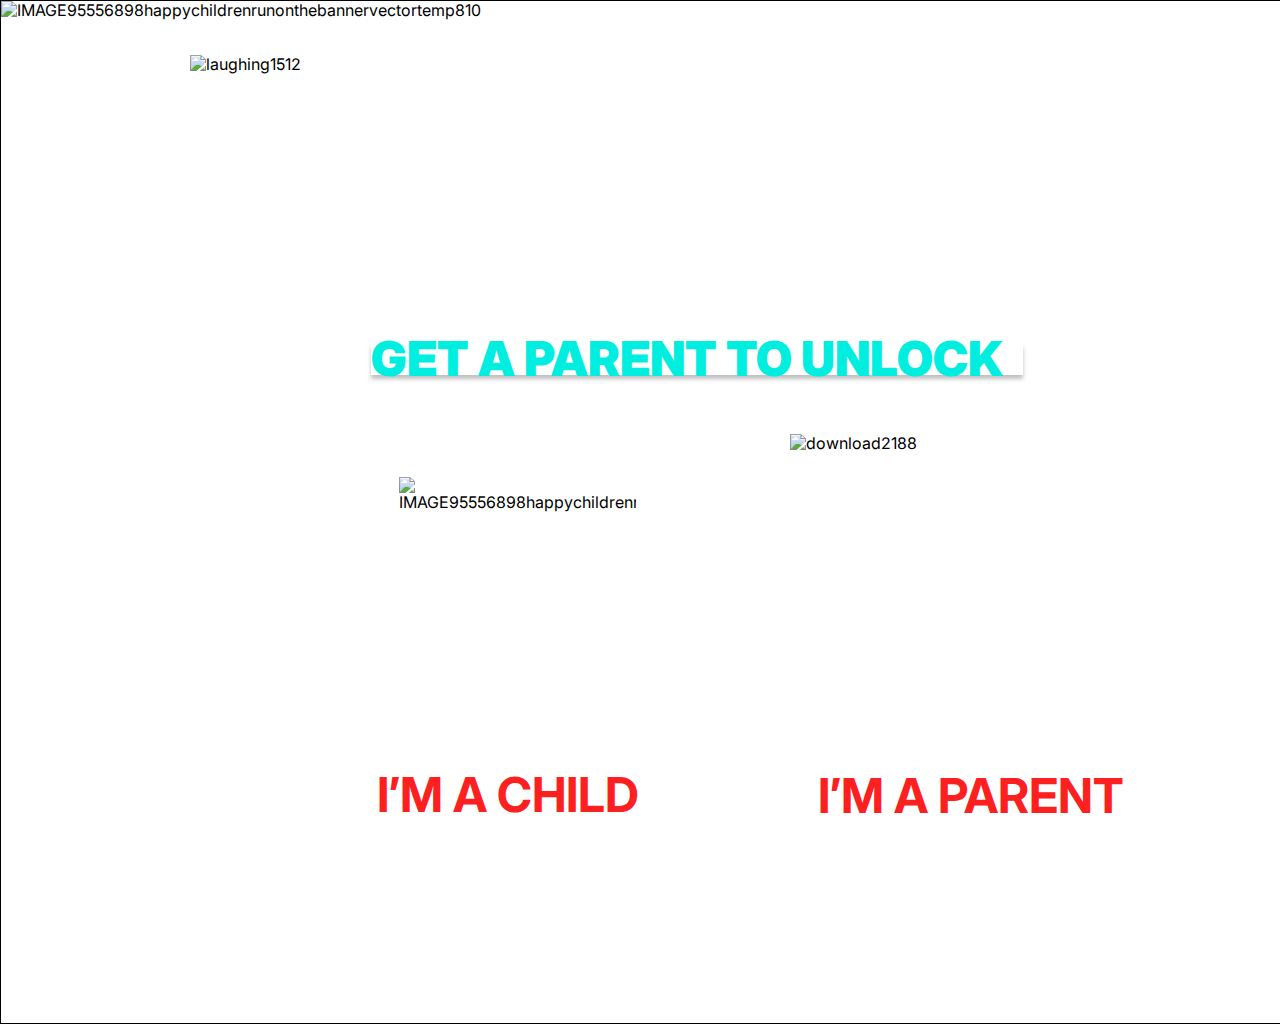
==== index.html @ be88a231 "Rename desktop1.html to index.html" ====
<!DOCTYPE html>
<html lang="english">
  <head>
    <title>exported project</title>
    <meta name="viewport" content="width=device-width, initial-scale=1.0" />
    <meta charset="utf-8" />
    <meta property="twitter:card" content="summary_large_image" />

    <style data-tag="reset-style-sheet">
      html {  line-height: 1.15;}body {  margin: 0;}* {  box-sizing: border-box;  border-width: 0;  border-style: solid;}p,li,ul,pre,div,h1,h2,h3,h4,h5,h6,figure,blockquote,figcaption {  margin: 0;  padding: 0;}button {  background-color: transparent;}button,input,optgroup,select,textarea {  font-family: inherit;  font-size: 100%;  line-height: 1.15;  margin: 0;}button,select {  text-transform: none;}button,[type="button"],[type="reset"],[type="submit"] {  -webkit-appearance: button;}button::-moz-focus-inner,[type="button"]::-moz-focus-inner,[type="reset"]::-moz-focus-inner,[type="submit"]::-moz-focus-inner {  border-style: none;  padding: 0;}button:-moz-focus,[type="button"]:-moz-focus,[type="reset"]:-moz-focus,[type="submit"]:-moz-focus {  outline: 1px dotted ButtonText;}a {  color: inherit;  text-decoration: inherit;}input {  padding: 2px 4px;}img {  display: block;}html { scroll-behavior: smooth  }
    </style>
    <style data-tag="default-style-sheet">
      html {
        font-family: Inter;
        font-size: 16px;
      }

      body {
        font-weight: 400;
        font-style:normal;
        text-decoration: none;
        text-transform: none;
        letter-spacing: normal;
        line-height: 1.15;
        color: var(--dl-color-gray-black);
        background-color: var(--dl-color-gray-white);

      }
    </style>
    <link
      rel="stylesheet"
      href="https://fonts.googleapis.com/css2?family=Inter:wght@100;200;300;400;500;600;700;800;900&amp;display=swap"
      data-tag="font"
    />
    <link rel="stylesheet" href="./style.css" />
  </head>
  <body>
    <div>
      <link href="./desktop1.css" rel="stylesheet" />

      <div class="desktop1-container">
        <div class="desktop1-desktop1">
          <img
            src="public/playground_assets/image95556898happychildrenrunonthebannervectortemp810-lupb-1100h.png"
            alt="IMAGE95556898happychildrenrunonthebannervectortemp810"
            class="desktop1-i-m-a-g-e95556898happychildrenrunonthebannervectortemp"
          />
          <img
            src="public/playground_assets/download2188-r74-300h.png"
            alt="download2188"
            class="desktop1-download21"
          />
          <span class="desktop1-text">
            <span>
              <span>I’M A CHILD</span>
              <br />
              <span></span>
            </span>
          </span>
          <img
            src="public/playground_assets/image95556898happychildrenrunonthebannervectortemp82-n8mj-300h.png"
            alt="IMAGE95556898happychildrenrunonthebannervectortemp82"
            class="desktop1-i-m-a-g-e95556898happychildrenrunonthebannervectortemp1"
          />
          <span class="desktop1-text5"><span>I’M A PARENT</span></span>
          <img
            src="public/playground_assets/laughing1512-4ufc-300h.png"
            alt="laughing1512"
            class="desktop1-laughing1"
          />
          <span class="desktop1-text7">
            <span>GET A PARENT TO UNLOCK</span>
          </span>
        </div>
      </div>
    </div>
  </body>
</html>
---- style.css ----
:root {
  --dl-color-gray-500: #595959;
  --dl-color-gray-700: #999999;
  --dl-color-gray-900: #D9D9D9;
  --dl-size-size-large: 144px;
  --dl-size-size-small: 48px;
  --dl-color-danger-300: #A22020;
  --dl-color-danger-500: #BF2626;
  --dl-color-danger-700: #E14747;
  --dl-color-gray-black: #000000;
  --dl-color-gray-white: #FFFFFF;
  --dl-size-size-medium: 96px;
  --dl-size-size-xlarge: 192px;
  --dl-size-size-xsmall: 16px;
  --dl-space-space-unit: 16px;
  --dl-color-primary-100: #003EB3;
  --dl-color-primary-300: #0074F0;
  --dl-color-primary-500: #14A9FF;
  --dl-color-primary-700: #85DCFF;
  --dl-color-success-300: #199033;
  --dl-color-success-500: #32A94C;
  --dl-color-success-700: #4CC366;
  --dl-size-size-xxlarge: 288px;
  --dl-size-size-maxwidth: 1400px;
  --dl-radius-radius-round: 50%;
  --dl-space-space-halfunit: 8px;
  --dl-space-space-sixunits: 96px;
  --dl-space-space-twounits: 32px;
  --dl-radius-radius-radius2: 2px;
  --dl-radius-radius-radius4: 4px;
  --dl-radius-radius-radius8: 8px;
  --dl-space-space-fiveunits: 80px;
  --dl-space-space-fourunits: 64px;
  --dl-space-space-threeunits: 48px;
  --dl-space-space-oneandhalfunits: 24px;
}
.button {
  color: var(--dl-color-gray-black);
  display: inline-block;
  padding: 0.5rem 1rem;
  border-color: var(--dl-color-gray-black);
  border-width: 1px;
  border-radius: 4px;
  background-color: var(--dl-color-gray-white);
}
.input {
  color: var(--dl-color-gray-black);
  cursor: auto;
  padding: 0.5rem 1rem;
  border-color: var(--dl-color-gray-black);
  border-width: 1px;
  border-radius: 4px;
  background-color: var(--dl-color-gray-white);
}
.textarea {
  color: var(--dl-color-gray-black);
  cursor: auto;
  padding: 0.5rem;
  border-color: var(--dl-color-gray-black);
  border-width: 1px;
  border-radius: 4px;
  background-color: var(--dl-color-gray-white);
}
.list {
  width: 100%;
  margin: 1em 0px 1em 0px;
  display: block;
  padding: 0px 0px 0px 1.5rem;
  list-style-type: none;
  list-style-position: outside;
}
.list-item {
  display: list-item;
}
.teleport-show {
  display: flex !important;
  transform: none !important;
}
.Content {
  font-size: 16px;
  font-family: Inter;
  font-weight: 400;
  line-height: 1.15;
  text-transform: none;
  text-decoration: none;
}
.Heading {
  font-size: 32px;
  font-family: Inter;
  font-weight: 700;
  line-height: 1.15;
  text-transform: none;
  text-decoration: none;
}
---- desktop1.css ----
.desktop1-container {
  min-height: 100vh;
}
.desktop1-desktop1 {
  width: 100%;
  height: 1024px;
  display: flex;
  overflow: hidden;
  position: relative;
  align-items: flex-start;
  flex-shrink: 0;
  border-color: transparent;
  background-color: rgba(255, 255, 255, 1);
}
.desktop1-i-m-a-g-e95556898happychildrenrunonthebannervectortemp {
  top: 0px;
  left: 0px;
  width: 1440px;
  height: 1024px;
  position: absolute;
  border-color: rgba(0, 0, 0, 1);
  border-style: solid;
  border-width: 1px;
}
.desktop1-download21 {
  top: 434px;
  left: 790px;
  width: 359px;
  height: 265px;
  position: absolute;
  border-color: transparent;
}
.desktop1-text {
  top: 779px;
  left: 377px;
  color: rgba(253, 32, 32, 1);
  width: 320px;
  height: auto;
  position: absolute;
  font-size: 48px;
  align-self: auto;
  font-style: Extra Bold;
  text-align: left;
  font-family: Inter;
  font-weight: 700;
  line-height: 32px;
  font-stretch: normal;
  margin-right: 0;
  margin-bottom: 0;
  text-decoration: none;
}
.desktop1-i-m-a-g-e95556898happychildrenrunonthebannervectortemp1 {
  top: 477px;
  left: 399px;
  width: 237px;
  height: 222px;
  position: absolute;
  border-color: transparent;
}
.desktop1-text5 {
  top: 780px;
  left: 818px;
  color: rgba(253, 32, 32, 1);
  height: auto;
  position: absolute;
  font-size: 48px;
  align-self: auto;
  font-style: Extra Bold;
  text-align: left;
  font-family: Inter;
  font-weight: 700;
  line-height: 32px;
  font-stretch: normal;
  margin-right: 0;
  margin-bottom: 0;
  text-decoration: none;
}
.desktop1-laughing1 {
  top: 55px;
  left: 190px;
  width: 1060px;
  height: 225px;
  position: absolute;
  border-color: transparent;
}
.desktop1-text7 {
  top: 343px;
  left: 371px;
  color: rgba(0, 238, 223, 1);
  width: 652px;
  height: auto;
  position: absolute;
  font-size: 48px;
  align-self: auto;
  box-shadow: 0px 4px 4px 0px rgba(0, 0, 0, 0.25) ;
  font-style: Black;
  text-align: left;
  font-family: Inter;
  font-weight: 900;
  line-height: 32px;
  font-stretch: normal;
  margin-right: 0;
  margin-bottom: 0;
  text-decoration: none;
}
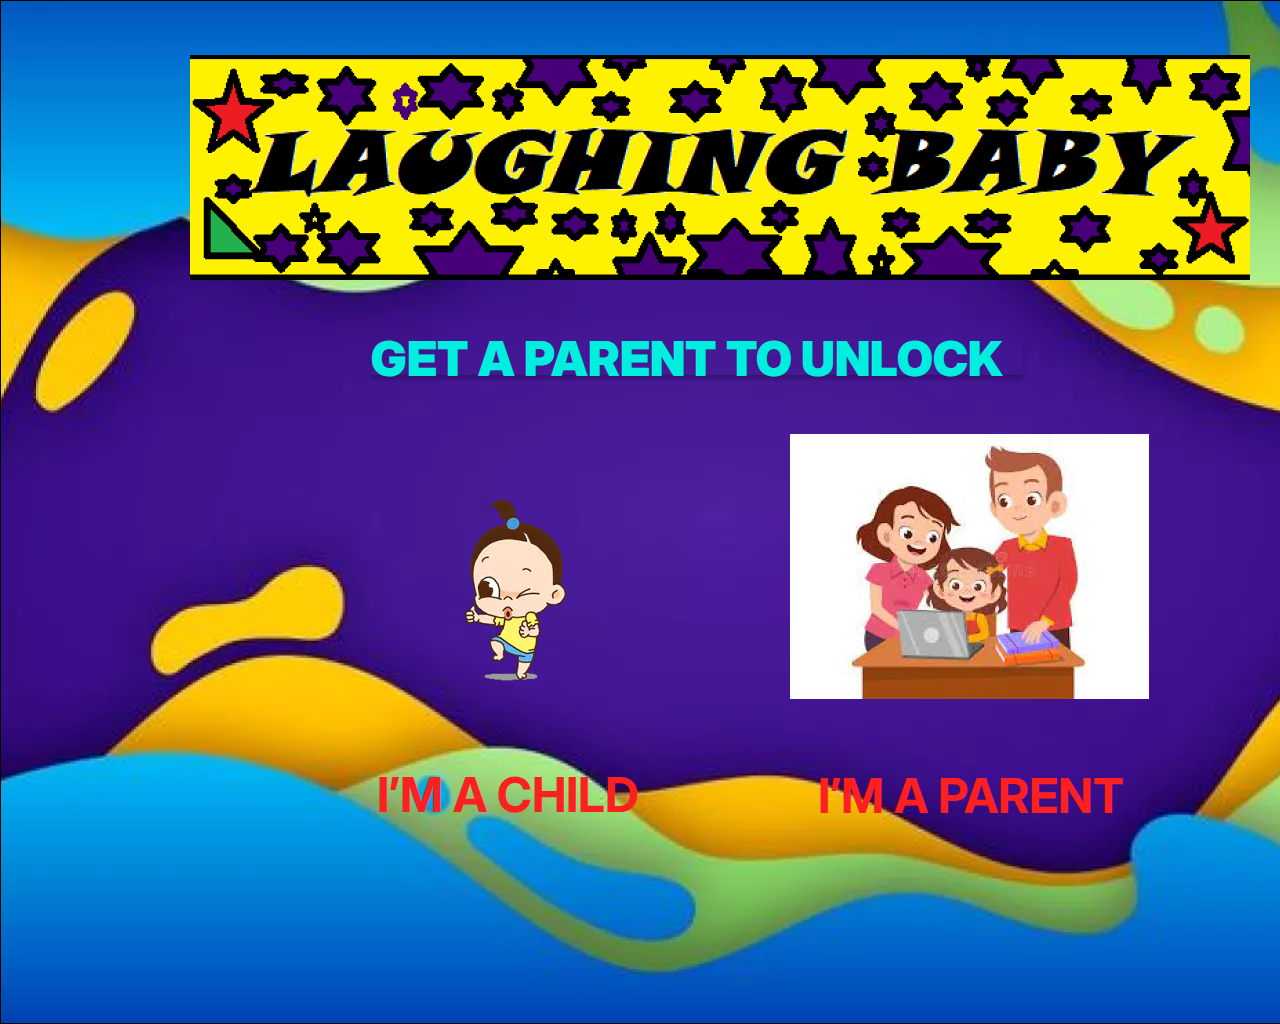
==== commit b4dcb18e: "Update index.html" ====
--- a/index.html
+++ b/index.html
@@ -32,21 +32,21 @@
       href="https://fonts.googleapis.com/css2?family=Inter:wght@100;200;300;400;500;600;700;800;900&amp;display=swap"
       data-tag="font"
     />
-    <link rel="stylesheet" href="./style.css" />
+    <link rel="stylesheet" href="./public/style.css" />
   </head>
   <body>
     <div>
-      <link href="./desktop1.css" rel="stylesheet" />
+      <link href="./public/desktop1.css" rel="stylesheet" />
 
       <div class="desktop1-container">
         <div class="desktop1-desktop1">
           <img
-            src="public/playground_assets/image95556898happychildrenrunonthebannervectortemp810-lupb-1100h.png"
+            src="public/playground_assests/image95556898happychildrenrunonthebannervectortemp810-lupb-1100h.png"
             alt="IMAGE95556898happychildrenrunonthebannervectortemp810"
             class="desktop1-i-m-a-g-e95556898happychildrenrunonthebannervectortemp"
           />
           <img
-            src="public/playground_assets/download2188-r74-300h.png"
+            src="public/playground_assests/download2188-r74-300h.png"
             alt="download2188"
             class="desktop1-download21"
           />
@@ -58,13 +58,13 @@
             </span>
           </span>
           <img
-            src="public/playground_assets/image95556898happychildrenrunonthebannervectortemp82-n8mj-300h.png"
+            src="public/playground_assests/image95556898happychildrenrunonthebannervectortemp82-n8mj-300h.png"
             alt="IMAGE95556898happychildrenrunonthebannervectortemp82"
             class="desktop1-i-m-a-g-e95556898happychildrenrunonthebannervectortemp1"
           />
           <span class="desktop1-text5"><span>I’M A PARENT</span></span>
           <img
-            src="public/playground_assets/laughing1512-4ufc-300h.png"
+            src="public/playground_assests/laughing1512-4ufc-300h.png"
             alt="laughing1512"
             class="desktop1-laughing1"
           />
--- a/public/style.css
+++ b/public/style.css
@@ -0,0 +1,94 @@
+:root {
+  --dl-color-gray-500: #595959;
+  --dl-color-gray-700: #999999;
+  --dl-color-gray-900: #D9D9D9;
+  --dl-size-size-large: 144px;
+  --dl-size-size-small: 48px;
+  --dl-color-danger-300: #A22020;
+  --dl-color-danger-500: #BF2626;
+  --dl-color-danger-700: #E14747;
+  --dl-color-gray-black: #000000;
+  --dl-color-gray-white: #FFFFFF;
+  --dl-size-size-medium: 96px;
+  --dl-size-size-xlarge: 192px;
+  --dl-size-size-xsmall: 16px;
+  --dl-space-space-unit: 16px;
+  --dl-color-primary-100: #003EB3;
+  --dl-color-primary-300: #0074F0;
+  --dl-color-primary-500: #14A9FF;
+  --dl-color-primary-700: #85DCFF;
+  --dl-color-success-300: #199033;
+  --dl-color-success-500: #32A94C;
+  --dl-color-success-700: #4CC366;
+  --dl-size-size-xxlarge: 288px;
+  --dl-size-size-maxwidth: 1400px;
+  --dl-radius-radius-round: 50%;
+  --dl-space-space-halfunit: 8px;
+  --dl-space-space-sixunits: 96px;
+  --dl-space-space-twounits: 32px;
+  --dl-radius-radius-radius2: 2px;
+  --dl-radius-radius-radius4: 4px;
+  --dl-radius-radius-radius8: 8px;
+  --dl-space-space-fiveunits: 80px;
+  --dl-space-space-fourunits: 64px;
+  --dl-space-space-threeunits: 48px;
+  --dl-space-space-oneandhalfunits: 24px;
+}
+.button {
+  color: var(--dl-color-gray-black);
+  display: inline-block;
+  padding: 0.5rem 1rem;
+  border-color: var(--dl-color-gray-black);
+  border-width: 1px;
+  border-radius: 4px;
+  background-color: var(--dl-color-gray-white);
+}
+.input {
+  color: var(--dl-color-gray-black);
+  cursor: auto;
+  padding: 0.5rem 1rem;
+  border-color: var(--dl-color-gray-black);
+  border-width: 1px;
+  border-radius: 4px;
+  background-color: var(--dl-color-gray-white);
+}
+.textarea {
+  color: var(--dl-color-gray-black);
+  cursor: auto;
+  padding: 0.5rem;
+  border-color: var(--dl-color-gray-black);
+  border-width: 1px;
+  border-radius: 4px;
+  background-color: var(--dl-color-gray-white);
+}
+.list {
+  width: 100%;
+  margin: 1em 0px 1em 0px;
+  display: block;
+  padding: 0px 0px 0px 1.5rem;
+  list-style-type: none;
+  list-style-position: outside;
+}
+.list-item {
+  display: list-item;
+}
+.teleport-show {
+  display: flex !important;
+  transform: none !important;
+}
+.Content {
+  font-size: 16px;
+  font-family: Inter;
+  font-weight: 400;
+  line-height: 1.15;
+  text-transform: none;
+  text-decoration: none;
+}
+.Heading {
+  font-size: 32px;
+  font-family: Inter;
+  font-weight: 700;
+  line-height: 1.15;
+  text-transform: none;
+  text-decoration: none;
+}
--- a/public/desktop1.css
+++ b/public/desktop1.css
@@ -0,0 +1,105 @@
+.desktop1-container {
+  min-height: 100vh;
+}
+.desktop1-desktop1 {
+  width: 100%;
+  height: 1024px;
+  display: flex;
+  overflow: hidden;
+  position: relative;
+  align-items: flex-start;
+  flex-shrink: 0;
+  border-color: transparent;
+  background-color: rgba(255, 255, 255, 1);
+}
+.desktop1-i-m-a-g-e95556898happychildrenrunonthebannervectortemp {
+  top: 0px;
+  left: 0px;
+  width: 1440px;
+  height: 1024px;
+  position: absolute;
+  border-color: rgba(0, 0, 0, 1);
+  border-style: solid;
+  border-width: 1px;
+}
+.desktop1-download21 {
+  top: 434px;
+  left: 790px;
+  width: 359px;
+  height: 265px;
+  position: absolute;
+  border-color: transparent;
+}
+.desktop1-text {
+  top: 779px;
+  left: 377px;
+  color: rgba(253, 32, 32, 1);
+  width: 320px;
+  height: auto;
+  position: absolute;
+  font-size: 48px;
+  align-self: auto;
+  font-style: Extra Bold;
+  text-align: left;
+  font-family: Inter;
+  font-weight: 700;
+  line-height: 32px;
+  font-stretch: normal;
+  margin-right: 0;
+  margin-bottom: 0;
+  text-decoration: none;
+}
+.desktop1-i-m-a-g-e95556898happychildrenrunonthebannervectortemp1 {
+  top: 477px;
+  left: 399px;
+  width: 237px;
+  height: 222px;
+  position: absolute;
+  border-color: transparent;
+}
+.desktop1-text5 {
+  top: 780px;
+  left: 818px;
+  color: rgba(253, 32, 32, 1);
+  height: auto;
+  position: absolute;
+  font-size: 48px;
+  align-self: auto;
+  font-style: Extra Bold;
+  text-align: left;
+  font-family: Inter;
+  font-weight: 700;
+  line-height: 32px;
+  font-stretch: normal;
+  margin-right: 0;
+  margin-bottom: 0;
+  text-decoration: none;
+}
+.desktop1-laughing1 {
+  top: 55px;
+  left: 190px;
+  width: 1060px;
+  height: 225px;
+  position: absolute;
+  border-color: transparent;
+}
+.desktop1-text7 {
+  top: 343px;
+  left: 371px;
+  color: rgba(0, 238, 223, 1);
+  width: 652px;
+  height: auto;
+  position: absolute;
+  font-size: 48px;
+  align-self: auto;
+  box-shadow: 0px 4px 4px 0px rgba(0, 0, 0, 0.25) ;
+  font-style: Black;
+  text-align: left;
+  font-family: Inter;
+  font-weight: 900;
+  line-height: 32px;
+  font-stretch: normal;
+  margin-right: 0;
+  margin-bottom: 0;
+  text-decoration: none;
+}
